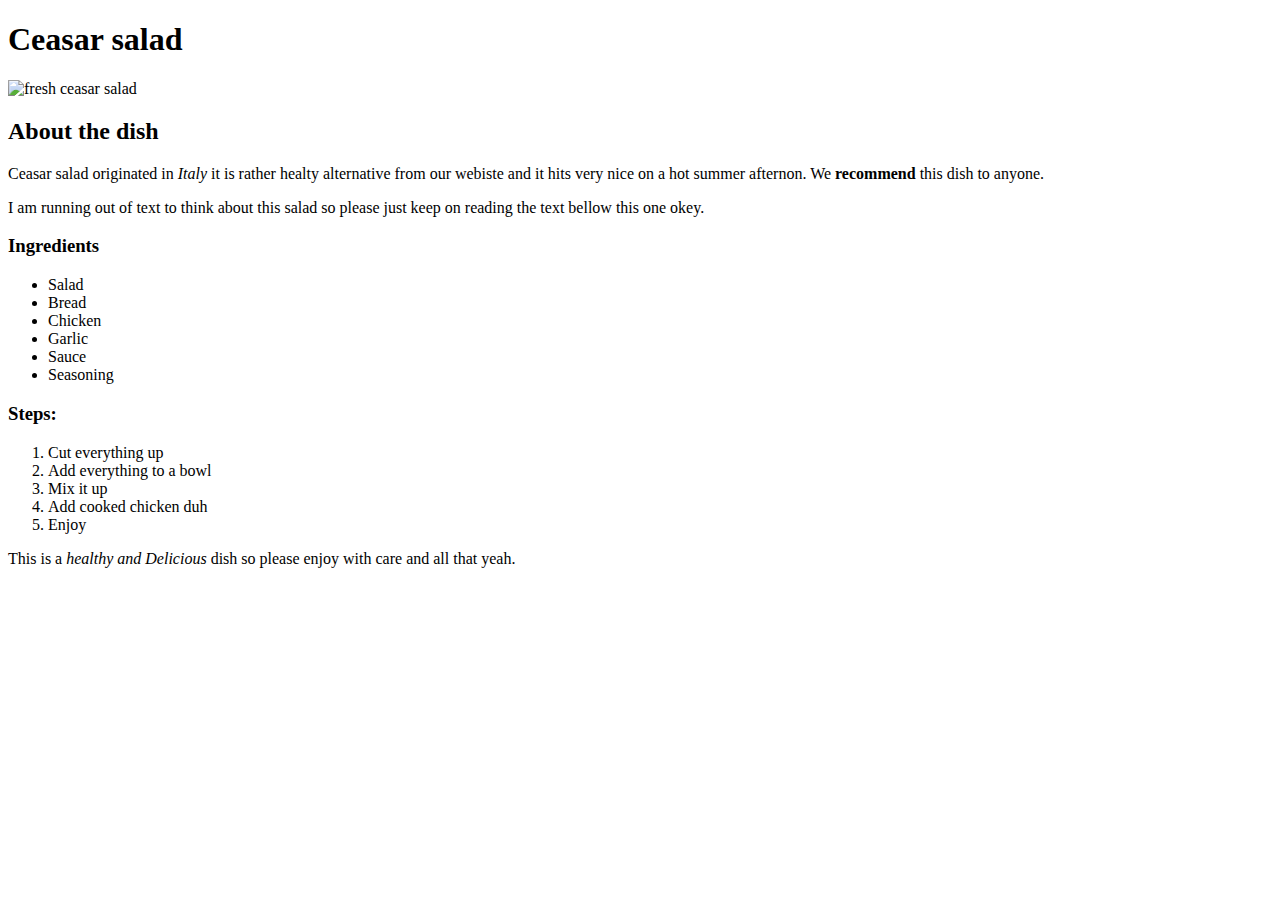
==== recipes/ceasar.html @ 386fb1ed "Add Pizza and Ceasar recipes" ====
<!DOCTYPE html>
<html>
    <head>
        <meta charset="UTF-8">
        <meta name="viewport" content="width=device-width initial-scale=1.0">
        <title>Ceasat salad</title>
    </head>
    <body>
        <h1>Ceasar salad</h1>
        <img src="https://www.recipetineats.com/wp-content/uploads/2016/05/Caesar-Salad_7.jpg?resize=650,910" alt="fresh ceasar salad" width="300">
        <h2>About the dish</h2>
        <p>Ceasar salad originated in <em>Italy</em> it is rather healty alternative from our webiste and it hits very nice on a hot summer afternon. We <strong>recommend</strong> this dish to anyone.</p>
        <p>I am running out of text to think about this salad so please just keep on reading the text bellow this one okey.</p>
        <h3>Ingredients</h3>
        <ul>
            <li>Salad</li>
            <li>Bread</li>
            <li>Chicken</li>
            <li>Garlic</li>
            <li>Sauce</li>
            <li>Seasoning</li>
        </ul>
        <h3>Steps:</h3>
        <ol>
            <li>Cut everything up</li>
            <li>Add everything to a bowl</li>
            <li>Mix it up</li>
            <li>Add cooked chicken duh</li>
            <li>Enjoy</li>    
        </ol>
        <p>This is a <em>healthy and Delicious</em> dish so please enjoy with care and all that yeah.</p>
    </body>
</html>
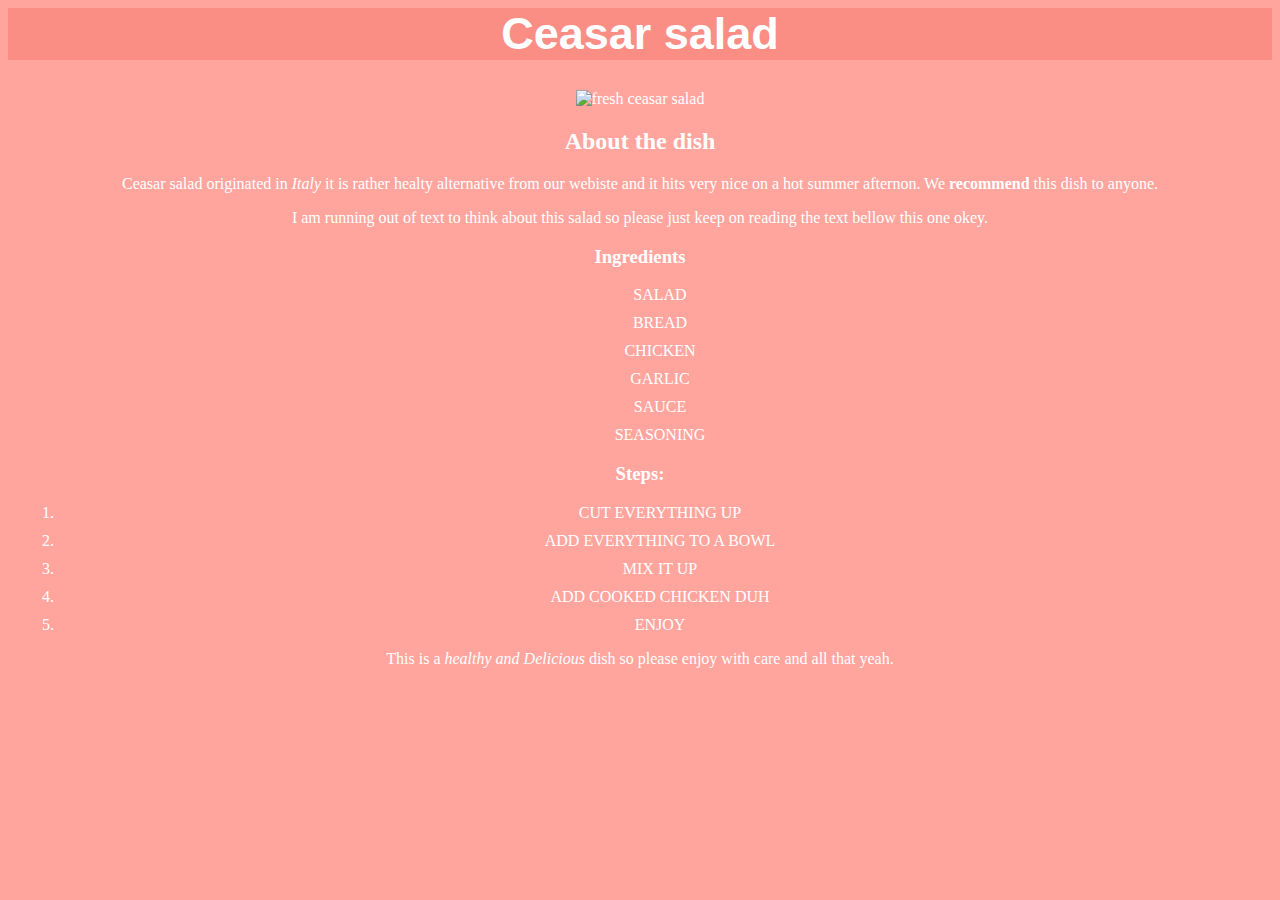
==== commit eed25859: "Add style.css with some minor design things" ====
--- a/recipes/ceasar.html
+++ b/recipes/ceasar.html
@@ -4,6 +4,7 @@
         <meta charset="UTF-8">
         <meta name="viewport" content="width=device-width initial-scale=1.0">
         <title>Ceasat salad</title>
+        <link rel="stylesheet" href="../style.css">
     </head>
     <body>
         <h1>Ceasar salad</h1>
--- a/style.css
+++ b/style.css
@@ -0,0 +1,38 @@
+h1 {
+    text-align: center;
+    font-size: 45px;
+    font-weight: bold;
+    font-family: Verdana, Geneva, Tahoma, sans-serif;
+    background-color:#fa8d84;
+    margin-top: 0px;
+    color: white;
+}
+#home_photo {
+    
+    text-align: center;
+    height: 400px;
+    width: 2025px;
+}
+body {
+    text-align: center;
+    background-color: #ffa59e; 
+    color: white;
+}
+#home_list {
+    text-align: center;
+    margin: auto;
+    font-family: Verdana, Geneva, Tahoma, sans-serif;
+    list-style-type: none;
+
+}
+ul {
+    list-style-type: none;
+}
+a {
+    color: white;
+}
+li {
+    margin: 10px;
+    text-transform: uppercase;
+    
+}
